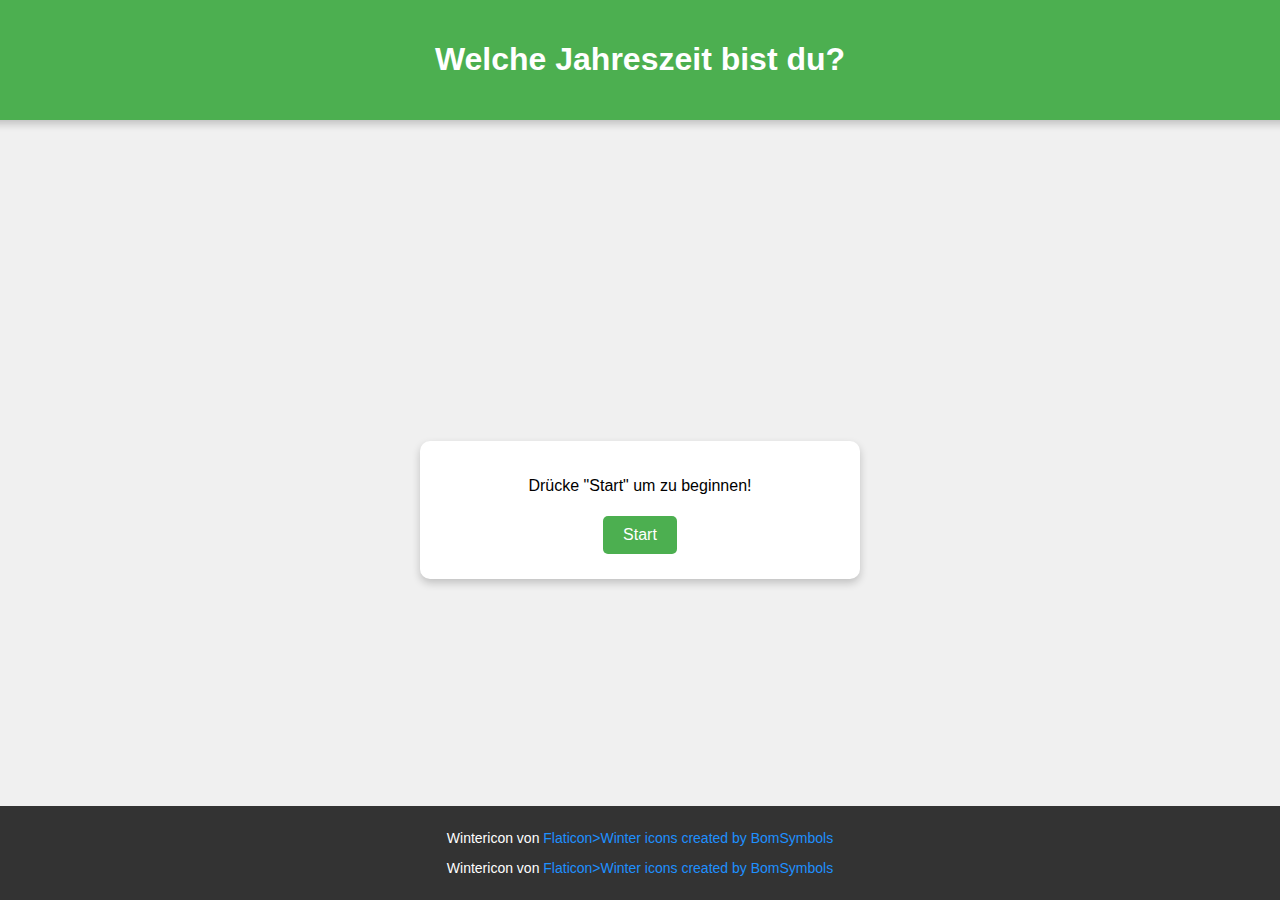
==== Anpassung/index.html @ d3d71532 "Aktuelle Version ist jetzt imOrdner Anpassen" ====
<!DOCTYPE html>
<html lang="de">
<head>
    <meta charset="UTF-8">
    <meta name="viewport" content="width=device-width, initial-scale=1.0">
    <title>Welche Jahreszeit bist du?</title>
    <link rel="stylesheet" href="styles.css">
</head>
<body>
    <header>
        <h1>Welche Jahreszeit bist du?</h1>
    </header>

    <main>
        <div id="survey-container">
            <div id="question-container">
                <p id="question">Drücke "Start" um zu beginnen!</p>
                <div id="button-container">
                    <button id="start-button">Start</button>
                    <button id="yes-button" class="hidden">Ja</button>
                    <button id="no-button" class="hidden">Nein</button>
                </div>
            </div>

            <div id="result-container" class="hidden">
                <h2>Du bist: <span id="result"></span></h2>
                <img id="season-icon" src="" alt="Saison-Icon">
            </div>
        </div>
    </main>

    <footer>
        <p>
            Wintericon von <a href="https://www.flaticon.com/free-icons/winter" title="winter icons"< target="_blank" rel="noopener noreferrer">Flaticon>Winter icons created by BomSymbols </a>
        </p>
        <p>
            Wintericon von <a href="https://www.flaticon.com/free-icons/winter" title="winter icons"< target="_blank" rel="noopener noreferrer">Flaticon>Winter icons created by BomSymbols </a>
        </p>
    </footer>

    <script src="script.js"></script>
    <script src="https://cdnjs.cloudflare.com/ajax/libs/canvas-confetti/1.4.0/confetti.browser.min.js"></script>
</body>
</html>
---- Anpassung/styles.css ----
body {
    font-family: Arial, sans-serif;
    background-color: #f0f0f0;
    display: flex;
    flex-direction: column;
    justify-content: center;
    align-items: center;
    min-height: 100vh;
    margin: 0;
    text-align: center;
}

header {
    background-color: #4CAF50;
    color: white;
    padding: 20px;
    width: 100%;
    text-align: center;
    box-shadow: 0 4px 8px rgba(0, 0, 0, 0.2);
}

main {
    flex: 1;
    display: flex;
    justify-content: center;
    align-items: center;
    width: 100%;
}

#survey-container {
    background: white;
    border-radius: 10px;
    box-shadow: 0 4px 8px rgba(0, 0, 0, 0.2);
    padding: 20px;
    max-width: 400px;
    width: 100%;
}

#button-container button {
    background-color: #4CAF50;
    color: white;
    border: none;
    padding: 10px 20px;
    margin: 5px;
    border-radius: 5px;
    cursor: pointer;
    font-size: 16px;
    transition: background-color 0.3s;
}

#button-container button:hover {
    background-color: #45a049;
}

.hidden {
    display: none;
}

#result-container {
    margin-top: 20px;
}

#result {
    font-size: 24px;
    font-weight: bold;
    color: #333;
}

#season-icon {
    width: 100px;
    margin-top: 20px;
}

footer {
    background-color: #333;
    color: white;
    padding: 10px;
    width: 100%;
    text-align: center;
    font-size: 14px;
    position: fixed;
    bottom: 0;
}

footer a {
    color: #1e90ff;
    text-decoration: none;
}

footer a:hover {
    text-decoration: underline;
}
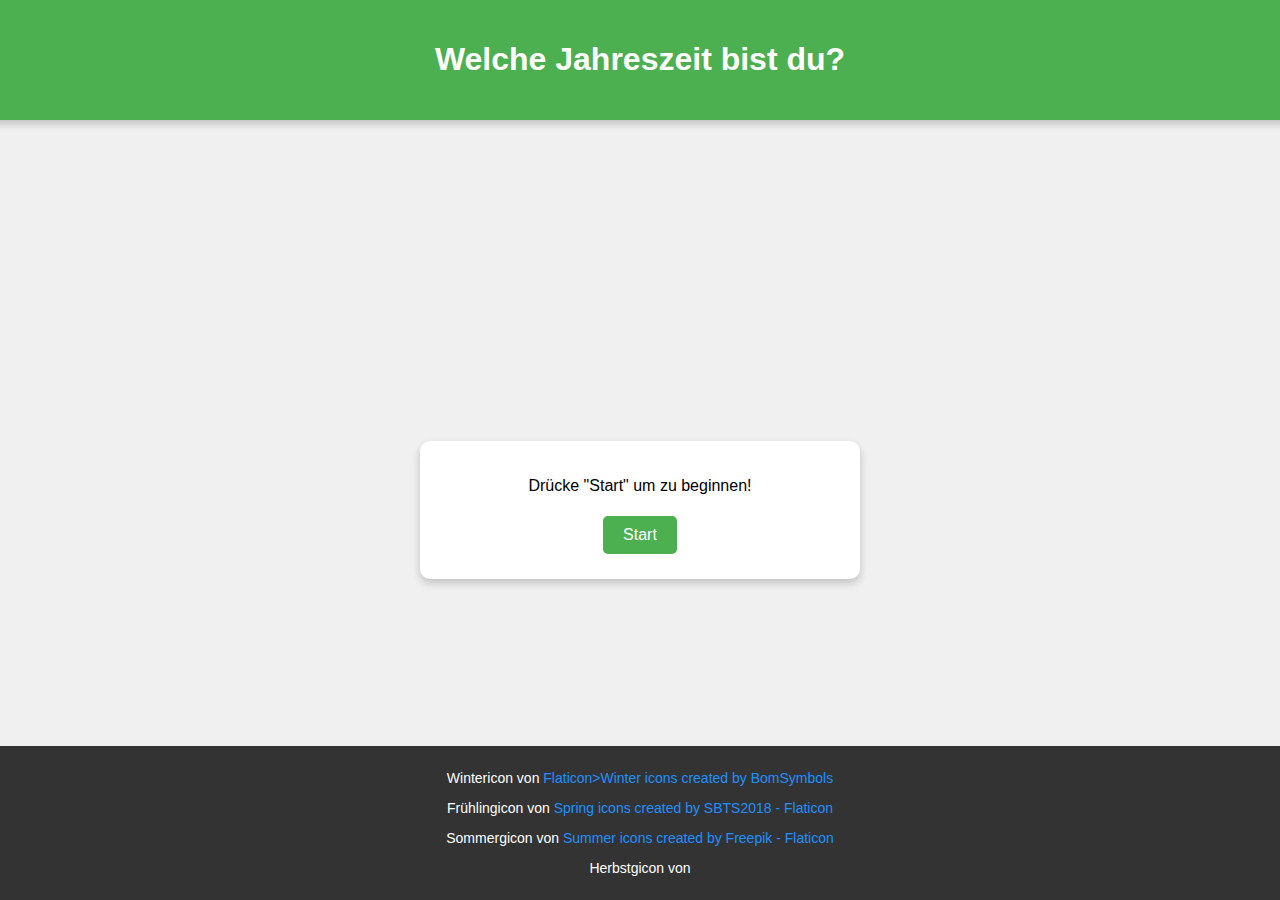
==== commit 063f3635: "änderung" ====
--- a/Anpassung/index.html
+++ b/Anpassung/index.html
@@ -34,11 +34,18 @@
             Wintericon von <a href="https://www.flaticon.com/free-icons/winter" title="winter icons"< target="_blank" rel="noopener noreferrer">Flaticon>Winter icons created by BomSymbols </a>
         </p>
         <p>
-            Wintericon von <a href="https://www.flaticon.com/free-icons/winter" title="winter icons"< target="_blank" rel="noopener noreferrer">Flaticon>Winter icons created by BomSymbols </a>
+            Frühlingicon von <a href=<a href="https://www.flaticon.com/free-icons/spring" title="spring icons">Spring icons created by SBTS2018 - Flaticon</a>
+        </p>
+        <p>
+            Sommergicon von <a href="https://www.flaticon.com/free-icons/summer" title="summer icons">Summer icons created by Freepik - Flaticon</a>
+        </p>
+        <p>
+            Herbstgicon von </a>
         </p>
     </footer>
 
     <script src="script.js"></script>
     <script src="https://cdnjs.cloudflare.com/ajax/libs/canvas-confetti/1.4.0/confetti.browser.min.js"></script>
+
 </body>
 </html>
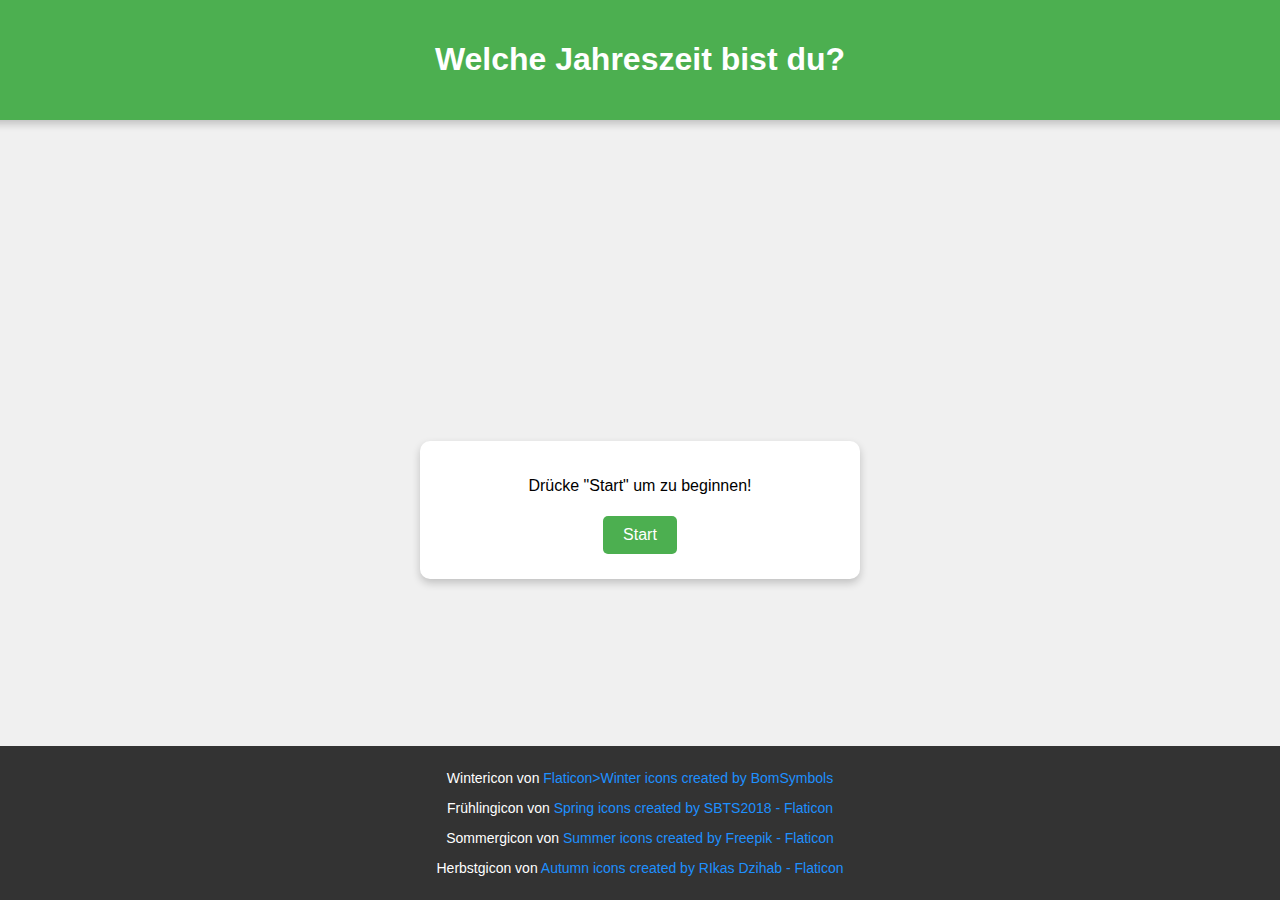
==== commit 6f35824b: "bildadresse" ====
--- a/Anpassung/index.html
+++ b/Anpassung/index.html
@@ -40,7 +40,7 @@
             Sommergicon von <a href="https://www.flaticon.com/free-icons/summer" title="summer icons">Summer icons created by Freepik - Flaticon</a>
         </p>
         <p>
-            Herbstgicon von </a>
+            Herbstgicon von <a href="https://www.flaticon.com/free-icons/autumn" title="autumn icons">Autumn icons created by RIkas Dzihab - Flaticon</a> </a>
         </p>
     </footer>
 
